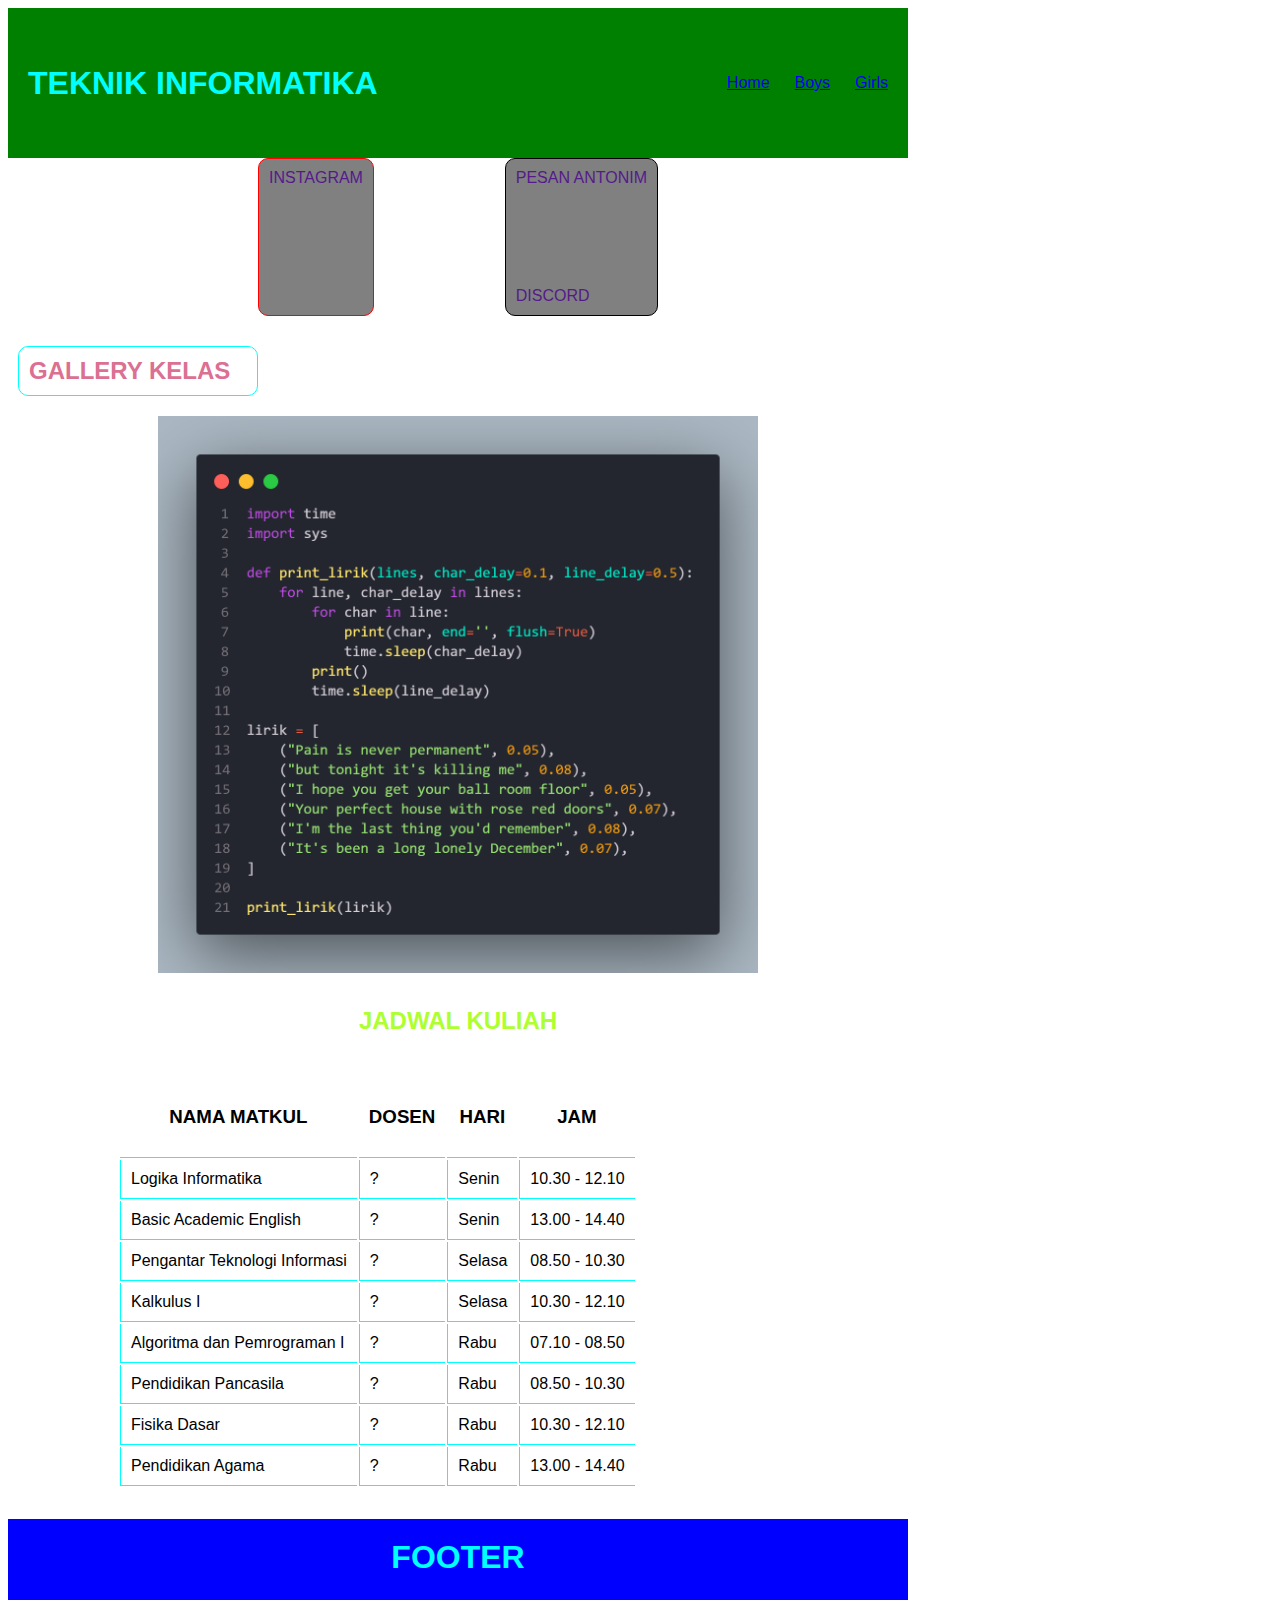
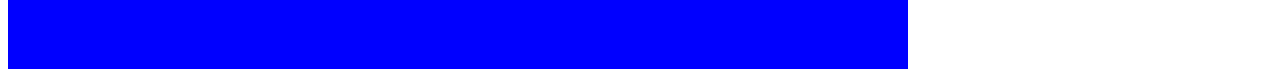
==== index.html @ 90184a14 "first commit" ====
<!DOCTYPE html>
<html lang="en">
<head>
    <meta charset="UTF-8">
    <meta name="viewport" content="width=device-width, initial-scale=1.0">
    <link rel="stylesheet" href="style.css">
    <title>24k Informatika</title>
</head>
<body>
    <header>
        <h1>TEKNIK INFORMATIKA</h1>
        <ul class="menu">
            <li><a href="#" class="active">Home</a></li>
            <li><a href="#">Boys</a></li>
            <li><a href="#">Girls</a></li>
        </ul>
    </header>
    <main>
        <section class="tautan">
            <div class="left">
                <div class="insta">
                    <a href="">INSTAGRAM</a>
                </div>
            </div>
            <div class="right">
                <div class="pesan">
                    <a href="">PESAN <span>ANTONIM</span></a>
                </div>
                <div class="discord">
                    <a href="">DISCORD</a>
                </div>
            </div>
        </section>

        <section class="foto">
            <h2>GALLERY KELAS</h2>
            <div class="gambar">
                <img class="pap" src="uploads/img/lirik.png" alt="image">
            </div>
        </section>

        <section class="jadwal">
            <h2>JADWAL KULIAH</h2>
            <table id="jadwal">
                <thead>
                    <tr>
                        <th><h3>NAMA MATKUL</h3></th>
                        <th><h3>DOSEN</h3></th>
                        <th><h3>HARI</h3></th>
                        <th><h3>JAM</h3></th>
                    </tr>
                </thead>
                <tbody>
                    <tr>
                        <td>Logika Informatika</td>
                        <td>?</td>
                        <td>Senin</td>
                        <td>10.30 - 12.10</td>
                    </tr>
                    <tr>
                        <td>Basic Academic English</td>
                        <td>?</td>
                        <td>Senin</td>
                        <td>13.00 - 14.40</td>
                    </tr>
                    <tr>
                        <td>Pengantar Teknologi Informasi</td>
                        <td>?</td>
                        <td>Selasa</td>
                        <td>08.50 - 10.30</td>
                    </tr>
                    <tr>
                        <td>Kalkulus I</td>
                        <td>?</td>
                        <td>Selasa</td>
                        <td>10.30 - 12.10</td>
                    </tr>
                    <tr>
                        <td>Algoritma dan Pemrograman I</td>
                        <td>?</td>
                        <td>Rabu</td>
                        <td>07.10 - 08.50</td>
                    </tr>
                    <tr>
                        <td>Pendidikan Pancasila</td>
                        <td>?</td>
                        <td>Rabu</td>
                        <td>08.50 - 10.30</td>
                    </tr>
                    <tr>
                        <td>Fisika Dasar</td>
                        <td>?</td>
                        <td>Rabu</td>
                        <td>10.30 - 12.10</td>
                    </tr>
                    <tr>
                        <td>Pendidikan Agama</td>
                        <td>?</td>
                        <td>Rabu</td>
                        <td>13.00 - 14.40</td>
                    </tr> 
                </tbody>
            </table>
        </section>
    </main>
    <footer>
        <h1>FOOTER</h1>
    </footer>
    <script src="script.js"></script>
</body>
</html>
---- style.css ----
* {
    font-family: Verdana, Geneva, Tahoma, sans-serif;
}

header {
    background-color: green;
    width: 100%;
    max-width: 900px;
    height: 150px;
    justify-content: space-between;
    display: flex;
    align-items: center;
}
h1 {
    text-align: center;
    color: aqua;
    padding: 20px;
}
.menu {
    gap: 25px;
    display: flex;
    list-style: none;
    padding: 20px;
}
main {
    background-color: white;
    width: auto;
    max-width: 900px;
    min-height: 90dvh;
}
.tautan {
    justify-content: space-between;
    display: flex;
}
.tautan a {
    text-decoration: none;
}
.left {
    background-color: grey;
    border: 1px solid red;
    border-radius: 10px;
    padding: 10px;
    margin-left: 250px;
}
.right {
    background-color: grey;
    border: 1px solid;
    border-radius: 10px;
    padding: 10px;
    margin-right: 250px;
}
.pesan {
    padding-bottom: 100px;
}
/* -------------- */
.foto {
    display: flex;
    margin: 10px;
    flex-direction: column;
}
.foto h2 {
    color: palevioletred;
    border: 1px solid aqua;
    width: 240px;
    border-radius: 10px;
    padding: 10px;
    box-sizing: border-box;
}
.gambar {
    text-align: center;
}
.pap {
    width: 600px;
    height: auto;
}
/* ---------- */
.jadwal h2 {
    text-align: center;
    color: greenyellow;
    padding: 10px 0px 10px;
}
#jadwal {
    margin-left: 100px;
    padding: 10px;
    max-width: 700px;
}
#jadwal th {
    border-bottom: 1px solid aqua;
    padding: 10px;
}
#jadwal td {
    border-bottom: 1px solid aqua;
    padding: 10px;
    border-left: 1px solid aqua;
}

footer {
    background-color: blue;
    width: auto;
    max-width: 900px;
    height: 150px;
}
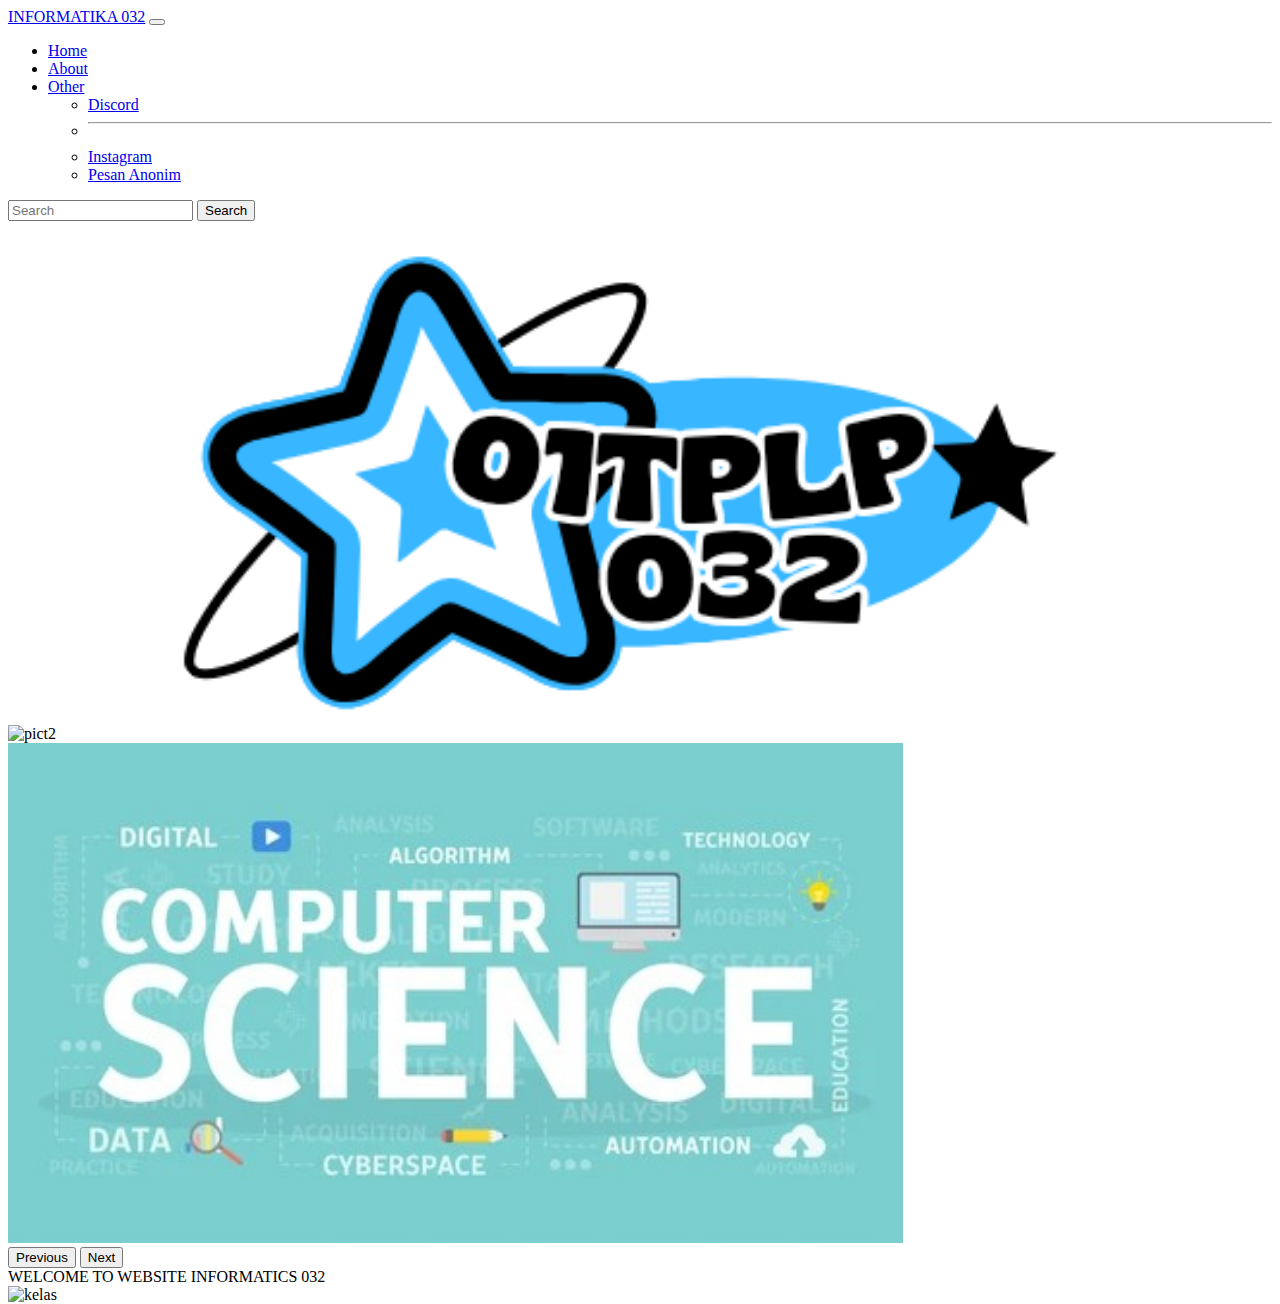
==== commit 6c2ad69a: "carousel" ====
--- a/index.html
+++ b/index.html
@@ -3,109 +3,85 @@
 <head>
     <meta charset="UTF-8">
     <meta name="viewport" content="width=device-width, initial-scale=1.0">
-    <link rel="stylesheet" href="style.css">
-    <title>24k Informatika</title>
+    <link href="https://cdn.jsdelivr.net/npm/bootstrap@5.0.2/dist/css/bootstrap.min.css" rel="stylesheet" integrity="sha384-EVSTQN3/azprG1Anm3QDgpJLIm9Nao0Yz1ztcQTwFspd3yD65VohhpuuCOmLASjC" crossorigin="anonymous">
+    <title>INFORMATICS</title>
 </head>
 <body>
-    <header>
-        <h1>TEKNIK INFORMATIKA</h1>
-        <ul class="menu">
-            <li><a href="#" class="active">Home</a></li>
-            <li><a href="#">Boys</a></li>
-            <li><a href="#">Girls</a></li>
-        </ul>
-    </header>
-    <main>
-        <section class="tautan">
-            <div class="left">
-                <div class="insta">
-                    <a href="">INSTAGRAM</a>
-                </div>
+    <!-- NAVBAR START -->
+    <nav class="navbar navbar-expand-lg navbar-dark bg-dark text-light">
+        <div class="container-fluid">
+          <a class="navbar-brand" href="/">INFORMATIKA 032</a>
+          <button class="navbar-toggler" type="button" data-bs-toggle="collapse" data-bs-target="#navbarSupportedContent" aria-controls="navbarSupportedContent" aria-expanded="false" aria-label="Toggle navigation">
+            <span class="navbar-toggler-icon"></span>
+          </button>
+          <div class="collapse navbar-collapse" id="navbarSupportedContent">
+            <ul class="navbar-nav me-auto mb-2 mb-lg-0">
+              <li class="nav-item">
+                <a class="nav-link active" aria-current="page" href="/">Home</a>
+              </li>
+              <li class="nav-item">
+                <a class="nav-link" href="/about">About</a>
+              </li>
+              <li class="nav-item dropdown">
+                <a class="nav-link dropdown-toggle" href="#" id="navbarDropdown" role="button" data-bs-toggle="dropdown" aria-expanded="false">
+                  Other
+                </a>
+                <ul class="dropdown-menu" aria-labelledby="navbarDropdown">
+                    <li><a class="dropdown-item" href="#">Discord</a></li>
+                    <li><hr class="dropdown-divider"></li>
+                  <li><a class="dropdown-item" href="#">Instagram</a></li>
+                  <li><a class="dropdown-item" href="#">Pesan Anonim</a></li>
+                </ul>
+              </li>
+            </ul>
+            <form class="d-flex">
+              <input class="form-control me-2" type="search" placeholder="Search" aria-label="Search">
+              <button class="btn btn-outline-light" type="submit">Search</button>
+            </form>
+          </div>
+        </div>
+    </nav>
+    <!-- NAVBAR END -->
+    <!-- First Layout Start -->
+    <div class="container-fluid bg-dark text-light" style="height: 100vh;">
+      <!-- Carousel image -->
+
+      <div id="carouselExampleFade" class="carousel slide carousel-fade" data-bs-ride="carousel">
+        <div class="carousel-inner">
+          <div class="carousel-item active">
+            <img src="assets/logo.png" class="d-block w-100" alt="pict1"
+            style="height: 500px;">
+          </div>
+          <div class="carousel-item">
+            <img src="https://assets-global.website-files.com/5e9aa66fd3886aa2b4ec01ca/6507a9857dd32ba394160042_19.%20What%20is%20Software%20Engineering.png" class="d-block w-100" alt="pict2"
+            style="height: 500px;">
+          </div>
+          <div class="carousel-item">
+            <img src="assets/q57s7aci.png" class="d-block w-100" alt="pict3"
+            style="height: 500px;">
+          </div>
+        </div>
+        <button class="carousel-control-prev" type="button" data-bs-target="#carouselExampleFade" data-bs-slide="prev">
+          <span class="carousel-control-prev-icon" aria-hidden="true"></span>
+          <span class="visually-hidden">Previous</span>
+        </button>
+        <button class="carousel-control-next" type="button" data-bs-target="#carouselExampleFade" data-bs-slide="next">
+          <span class="carousel-control-next-icon" aria-hidden="true"></span>
+          <span class="visually-hidden">Next</span>
+        </button>
+      </div>
+
+      <!-- Carousel image END -->
+        <div class="row text-center align-items-center">
+            <div class="col-7">
+                WELCOME TO WEBSITE INFORMATICS 032
             </div>
-            <div class="right">
-                <div class="pesan">
-                    <a href="">PESAN <span>ANTONIM</span></a>
-                </div>
-                <div class="discord">
-                    <a href="">DISCORD</a>
-                </div>
+            <div class="col-5">
+                <img src="assets/soal2.PNG" alt="kelas" style="width: 100%;">
             </div>
-        </section>
-
-        <section class="foto">
-            <h2>GALLERY KELAS</h2>
-            <div class="gambar">
-                <img class="pap" src="uploads/img/lirik.png" alt="image">
-            </div>
-        </section>
-
-        <section class="jadwal">
-            <h2>JADWAL KULIAH</h2>
-            <table id="jadwal">
-                <thead>
-                    <tr>
-                        <th><h3>NAMA MATKUL</h3></th>
-                        <th><h3>DOSEN</h3></th>
-                        <th><h3>HARI</h3></th>
-                        <th><h3>JAM</h3></th>
-                    </tr>
-                </thead>
-                <tbody>
-                    <tr>
-                        <td>Logika Informatika</td>
-                        <td>?</td>
-                        <td>Senin</td>
-                        <td>10.30 - 12.10</td>
-                    </tr>
-                    <tr>
-                        <td>Basic Academic English</td>
-                        <td>?</td>
-                        <td>Senin</td>
-                        <td>13.00 - 14.40</td>
-                    </tr>
-                    <tr>
-                        <td>Pengantar Teknologi Informasi</td>
-                        <td>?</td>
-                        <td>Selasa</td>
-                        <td>08.50 - 10.30</td>
-                    </tr>
-                    <tr>
-                        <td>Kalkulus I</td>
-                        <td>?</td>
-                        <td>Selasa</td>
-                        <td>10.30 - 12.10</td>
-                    </tr>
-                    <tr>
-                        <td>Algoritma dan Pemrograman I</td>
-                        <td>?</td>
-                        <td>Rabu</td>
-                        <td>07.10 - 08.50</td>
-                    </tr>
-                    <tr>
-                        <td>Pendidikan Pancasila</td>
-                        <td>?</td>
-                        <td>Rabu</td>
-                        <td>08.50 - 10.30</td>
-                    </tr>
-                    <tr>
-                        <td>Fisika Dasar</td>
-                        <td>?</td>
-                        <td>Rabu</td>
-                        <td>10.30 - 12.10</td>
-                    </tr>
-                    <tr>
-                        <td>Pendidikan Agama</td>
-                        <td>?</td>
-                        <td>Rabu</td>
-                        <td>13.00 - 14.40</td>
-                    </tr> 
-                </tbody>
-            </table>
-        </section>
-    </main>
-    <footer>
-        <h1>FOOTER</h1>
-    </footer>
-    <script src="script.js"></script>
+        </div>
+    </div>
+    <!-- First Layout End -->
+    <script src="https://cdn.jsdelivr.net/npm/bootstrap@5.0.2/dist/js/bootstrap.bundle.min.js" integrity="sha384-MrcW6ZMFYlzcLA8Nl+NtUVF0sA7MsXsP1UyJoMp4YLEuNSfAP+JcXn/tWtIaxVXM" crossorigin="anonymous"></script>
 </body>
 </html>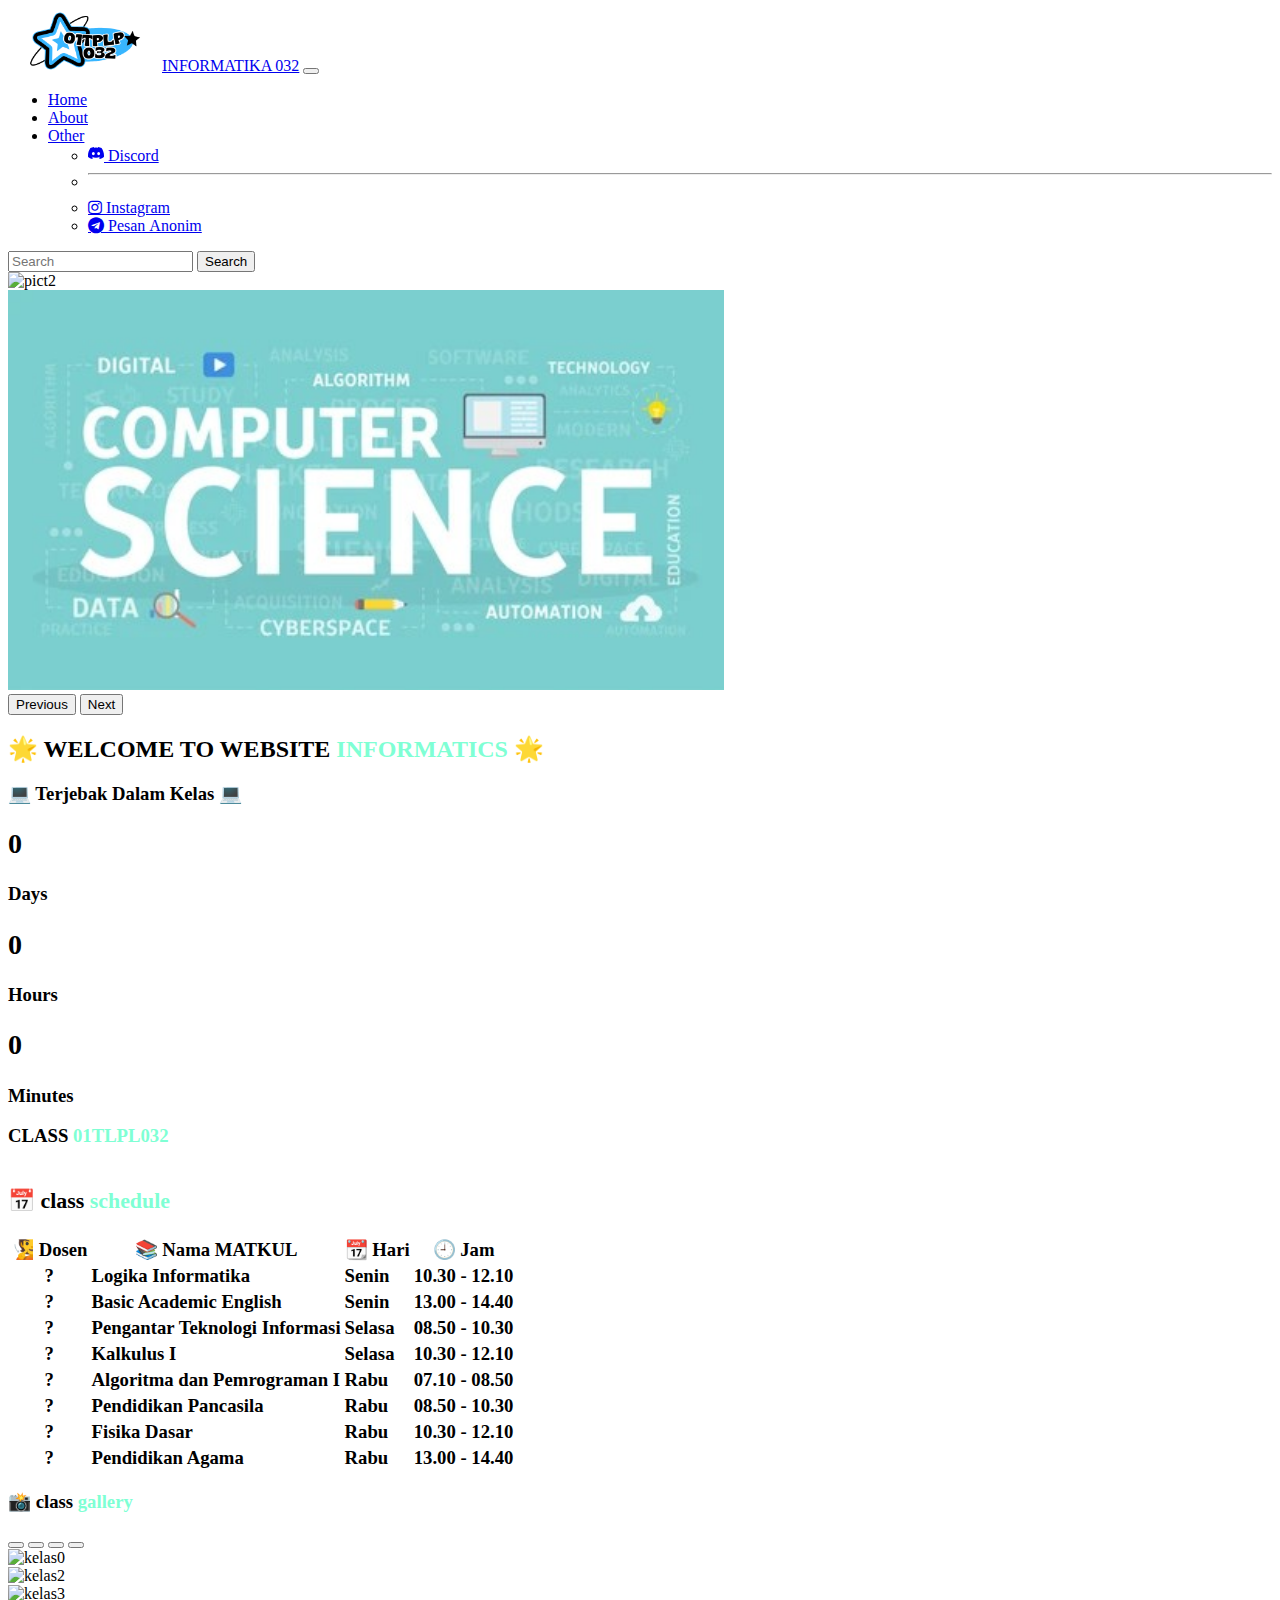
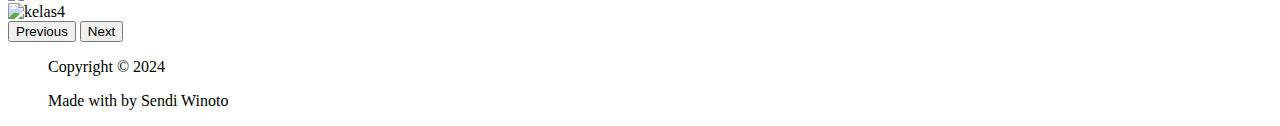
==== commit fdb7a594: "last" ====
--- a/index.html
+++ b/index.html
@@ -1,87 +1,222 @@
 <!DOCTYPE html>
 <html lang="en">
 <head>
-    <meta charset="UTF-8">
-    <meta name="viewport" content="width=device-width, initial-scale=1.0">
-    <link href="https://cdn.jsdelivr.net/npm/bootstrap@5.0.2/dist/css/bootstrap.min.css" rel="stylesheet" integrity="sha384-EVSTQN3/azprG1Anm3QDgpJLIm9Nao0Yz1ztcQTwFspd3yD65VohhpuuCOmLASjC" crossorigin="anonymous">
-    <title>INFORMATICS</title>
+		<meta charset="UTF-8">
+		<meta name="viewport" content="width=device-width, initial-scale=1.0">
+		<link rel="stylesheet" href="https://cdnjs.cloudflare.com/ajax/libs/font-awesome/4.7.0/css/font-awesome.min.css">
+		<link href="https://cdn.jsdelivr.net/npm/bootstrap@5.0.2/dist/css/bootstrap.min.css" rel="stylesheet" integrity="sha384-EVSTQN3/azprG1Anm3QDgpJLIm9Nao0Yz1ztcQTwFspd3yD65VohhpuuCOmLASjC" crossorigin="anonymous">
+		<title>INFORMATICS</title>
 </head>
-<body>
-    <!-- NAVBAR START -->
-    <nav class="navbar navbar-expand-lg navbar-dark bg-dark text-light">
-        <div class="container-fluid">
-          <a class="navbar-brand" href="/">INFORMATIKA 032</a>
-          <button class="navbar-toggler" type="button" data-bs-toggle="collapse" data-bs-target="#navbarSupportedContent" aria-controls="navbarSupportedContent" aria-expanded="false" aria-label="Toggle navigation">
-            <span class="navbar-toggler-icon"></span>
-          </button>
-          <div class="collapse navbar-collapse" id="navbarSupportedContent">
-            <ul class="navbar-nav me-auto mb-2 mb-lg-0">
-              <li class="nav-item">
-                <a class="nav-link active" aria-current="page" href="/">Home</a>
-              </li>
-              <li class="nav-item">
-                <a class="nav-link" href="/about">About</a>
-              </li>
-              <li class="nav-item dropdown">
-                <a class="nav-link dropdown-toggle" href="#" id="navbarDropdown" role="button" data-bs-toggle="dropdown" aria-expanded="false">
-                  Other
-                </a>
-                <ul class="dropdown-menu" aria-labelledby="navbarDropdown">
-                    <li><a class="dropdown-item" href="#">Discord</a></li>
-                    <li><hr class="dropdown-divider"></li>
-                  <li><a class="dropdown-item" href="#">Instagram</a></li>
-                  <li><a class="dropdown-item" href="#">Pesan Anonim</a></li>
-                </ul>
-              </li>
-            </ul>
-            <form class="d-flex">
-              <input class="form-control me-2" type="search" placeholder="Search" aria-label="Search">
-              <button class="btn btn-outline-light" type="submit">Search</button>
-            </form>
-          </div>
-        </div>
-    </nav>
-    <!-- NAVBAR END -->
-    <!-- First Layout Start -->
-    <div class="container-fluid bg-dark text-light" style="height: 100vh;">
-      <!-- Carousel image -->
-
-      <div id="carouselExampleFade" class="carousel slide carousel-fade" data-bs-ride="carousel">
-        <div class="carousel-inner">
-          <div class="carousel-item active">
-            <img src="assets/logo.png" class="d-block w-100" alt="pict1"
-            style="height: 500px;">
-          </div>
-          <div class="carousel-item">
-            <img src="https://assets-global.website-files.com/5e9aa66fd3886aa2b4ec01ca/6507a9857dd32ba394160042_19.%20What%20is%20Software%20Engineering.png" class="d-block w-100" alt="pict2"
-            style="height: 500px;">
-          </div>
-          <div class="carousel-item">
-            <img src="assets/q57s7aci.png" class="d-block w-100" alt="pict3"
-            style="height: 500px;">
-          </div>
-        </div>
-        <button class="carousel-control-prev" type="button" data-bs-target="#carouselExampleFade" data-bs-slide="prev">
-          <span class="carousel-control-prev-icon" aria-hidden="true"></span>
-          <span class="visually-hidden">Previous</span>
-        </button>
-        <button class="carousel-control-next" type="button" data-bs-target="#carouselExampleFade" data-bs-slide="next">
-          <span class="carousel-control-next-icon" aria-hidden="true"></span>
-          <span class="visually-hidden">Next</span>
-        </button>
-      </div>
-
-      <!-- Carousel image END -->
-        <div class="row text-center align-items-center">
-            <div class="col-7">
-                WELCOME TO WEBSITE INFORMATICS 032
-            </div>
-            <div class="col-5">
-                <img src="assets/soal2.PNG" alt="kelas" style="width: 100%;">
-            </div>
-        </div>
-    </div>
-    <!-- First Layout End -->
-    <script src="https://cdn.jsdelivr.net/npm/bootstrap@5.0.2/dist/js/bootstrap.bundle.min.js" integrity="sha384-MrcW6ZMFYlzcLA8Nl+NtUVF0sA7MsXsP1UyJoMp4YLEuNSfAP+JcXn/tWtIaxVXM" crossorigin="anonymous"></script>
+<body class="bg-dark">
+		<!-- NAVBAR START -->
+		<nav class="navbar navbar-expand-lg navbar-dark bg-dark text-light">
+				<div class="container-fluid">
+					<img src="assets/logo.png" alt="asda" width="150px" class="me-2">
+					<a class="navbar-brand" href="/"> INFORMATIKA 032</a>
+					<button class="navbar-toggler" type="button" data-bs-toggle="collapse" data-bs-target="#navbarSupportedContent" aria-controls="navbarSupportedContent" aria-expanded="false" aria-label="Toggle navigation">
+						<span class="navbar-toggler-icon"></span>
+					</button>
+					<div class="collapse navbar-collapse" id="navbarSupportedContent">
+						<ul class="navbar-nav me-auto mb-2 mb-lg-0">
+							<li class="nav-item">
+								<a class="nav-link active" aria-current="page" href="/informatics032/">Home</a>
+							</li>
+							<li class="nav-item">
+								<a class="nav-link" href="/informatics032/about.html">About</a>
+							</li>
+							<li class="nav-item dropdown">
+								<a class="nav-link dropdown-toggle" href="#" id="navbarDropdown" role="button" data-bs-toggle="dropdown" aria-expanded="false">
+									Other
+								</a>
+								<ul class="dropdown-menu" aria-labelledby="navbarDropdown">
+										<li><a class="dropdown-item " href="https://discord.gg/uuEtuMpu"><svg xmlns="http://www.w3.org/2000/svg" width="16" height="16" fill="currentColor" class="bi bi-discord" viewBox="0 0 16 16">
+											<path d="M13.545 2.907a13.2 13.2 0 0 0-3.257-1.011.05.05 0 0 0-.052.025c-.141.25-.297.577-.406.833a12.2 12.2 0 0 0-3.658 0 8 8 0 0 0-.412-.833.05.05 0 0 0-.052-.025c-1.125.194-2.22.534-3.257 1.011a.04.04 0 0 0-.021.018C.356 6.024-.213 9.047.066 12.032q.003.022.021.037a13.3 13.3 0 0 0 3.995 2.02.05.05 0 0 0 .056-.019q.463-.63.818-1.329a.05.05 0 0 0-.01-.059l-.018-.011a9 9 0 0 1-1.248-.595.05.05 0 0 1-.02-.066l.015-.019q.127-.095.248-.195a.05.05 0 0 1 .051-.007c2.619 1.196 5.454 1.196 8.041 0a.05.05 0 0 1 .053.007q.121.1.248.195a.05.05 0 0 1-.004.085 8 8 0 0 1-1.249.594.05.05 0 0 0-.03.03.05.05 0 0 0 .003.041c.24.465.515.909.817 1.329a.05.05 0 0 0 .056.019 13.2 13.2 0 0 0 4.001-2.02.05.05 0 0 0 .021-.037c.334-3.451-.559-6.449-2.366-9.106a.03.03 0 0 0-.02-.019m-8.198 7.307c-.789 0-1.438-.724-1.438-1.612s.637-1.613 1.438-1.613c.807 0 1.45.73 1.438 1.613 0 .888-.637 1.612-1.438 1.612m5.316 0c-.788 0-1.438-.724-1.438-1.612s.637-1.613 1.438-1.613c.807 0 1.451.73 1.438 1.613 0 .888-.631 1.612-1.438 1.612"/>
+											</svg>  Discord</a></li>
+										<li><hr class="dropdown-divider"></li>
+									<li><a class="dropdown-item fa fa-instagram" href="https://www.instagram.com/informatics032?igsh=b240N2ZzbWtsMWVs"> Instagram</a></li>
+									<li><a class="dropdown-item fa fa-telegram" href="https://ngl.link/kelas.01tplp0321?fbclid=PAY2xjawGsFw9leHRuA2FlbQIxMQABpiw0AfYtSI9uB6EZMeJYzw9KoI2FYjVwFuw3_3wcOKWe-HNUaOomMtzWAg_aem_nF6i_jDV7vZRcyyAfUvXHA"> Pesan Anonim</a></li>
+								</ul>
+							</li>
+						</ul>
+						<form class="d-flex">
+							<input class="form-control me-2" type="search" placeholder="Search" aria-label="Search">
+							<button class="btn btn-outline-light" type="submit">Search</button>
+						</form>
+					</div>
+				</div>
+		</nav>
+		<!-- NAVBAR END -->
+		<!-- First Layout Start -->
+		<div class="container-fluid text-light">
+			
+			<!-- Carousel image -->
+
+			<div id="carouselExampleFade" class="carousel slide carousel-fade" data-bs-ride="carousel">
+				<div class="carousel-inner">
+					<div class="carousel-item active">
+						<img src="https://assets-global.website-files.com/5e9aa66fd3886aa2b4ec01ca/6507a9857dd32ba394160042_19.%20What%20is%20Software%20Engineering.png" class="d-block w-100" alt="pict2"
+						style="height: 400px;">
+					</div>
+					<div class="carousel-item">
+						<img src="assets/q57s7aci.png" class="d-block w-100" alt="pict3"
+						style="height: 400px;">
+					</div>
+				</div>
+				<button class="carousel-control-prev" type="button" data-bs-target="#carouselExampleFade" data-bs-slide="prev">
+					<span class="carousel-control-prev-icon" aria-hidden="true"></span>
+					<span class="visually-hidden">Previous</span>
+				</button>
+				<button class="carousel-control-next" type="button" data-bs-target="#carouselExampleFade" data-bs-slide="next">
+					<span class="carousel-control-next-icon" aria-hidden="true"></span>
+					<span class="visually-hidden">Next</span>
+				</button>
+			</div>
+			<!-- Carousel image END -->
+			 
+			<div>
+				<div class="col-12">
+					<h2 class="text-center">&#127775 WELCOME TO WEBSITE <span style="color: aquamarine">INFORMATICS</span> &#127775</h2>
+					
+					<!-- Coutdown Start -->
+					
+					<div class="text-center mt-4 bg-dark shadow mx-3">
+						<h3 class="text-danger">&#128187; Terjebak Dalam Kelas &#128187;<h3/>
+						<div class="d-flex p-3 align-items-center rounded justify-content-center">
+							<div class="text-center mx-3">
+								<h2 id="days" class="text-primary">0</h2>
+								<p class="mb-0">Days</p>
+							</div>
+							<div class="text-center mx-3">
+								<h2 id="hours" class="text-primary">0</h2>
+								<p class="mb-0">Hours</p>
+							</div>
+							<div class="text-center mx-3">
+								<h2 id="minutes" class="text-primary">0</h2>
+								<p class="mb-0">Minutes</p>
+							</div>
+						</div>
+					</div>
+
+					<!-- Coutdown END -->
+					<h3 class="mt-4 text-center">CLASS <span style="color:aquamarine">01TLPL032</span><h3/>
+					<!-- JADWAL START -->
+					<div class="row table-responsive" style="overflow-x: auto; white-space: nowrap;">
+						<table class="table table-dark table-sm">
+							<h3 class="mt-4 mb-2">&#128197; class <span style="color: aquamarine">schedule</span></h3>
+								<thead class="text-center mt-2">
+									<tr>
+										<th class="table-warning" scope="col">&#129487; Dosen</th>
+										<th class="table-warning" scope="col">&#128218; Nama MATKUL</th>
+										<th class="table-warning" scope="col">&#128198; Hari</th>
+										<th class="table-warning" scope="col">&#128344; Jam</th>
+									</tr>
+								</thead>
+								<tbody class="text-center mt-2">
+									<tr>
+										<th class="table-" scope="row">?</th>
+										<td class="table-">Logika Informatika</td>
+										<td class="table-">Senin</td>
+										<td class="table-">10.30 - 12.10</td>
+									</tr>
+									<tr>
+										<th class="table-" scope="row">?</th>
+										<td class="table-">Basic Academic English</td>
+										<td class="table-">Senin</td>
+										<td class="table-">13.00 - 14.40</td>
+									</tr>
+									<tr>
+										<th class="table-" scope="row">?</th>
+										<td class="table-">Pengantar Teknologi Informasi</td>
+										<td class="table-">Selasa</td>
+										<td class="table-">08.50 - 10.30</td>
+									</tr>
+									<tr>
+										<th class="table-" scope="row">?</th>
+										<td class="table-">Kalkulus I</td>
+										<td class="table-">Selasa</td>
+										<td class="table-">10.30 - 12.10</td>
+									</tr>
+									<tr>
+										<th class="table-" scope="row">?</th>
+										<td class="table-">Algoritma dan Pemrograman I</td>
+										<td class="table-">Rabu</td>
+										<td class="table-">07.10 - 08.50</td>
+									</tr>
+									<tr>
+										<th class="table-" scope="row">?</th>
+										<td class="table-">Pendidikan Pancasila</td>
+										<td class="table-">Rabu</td>
+										<td class="table-">08.50 - 10.30</td>
+									</tr>
+									<tr>
+										<th class="table-" scope="row">?</th>
+										<td class="table-">Fisika Dasar</td>
+										<td class="table-">Rabu</td>
+										<td class="table-">10.30 - 12.10</td>
+									</tr>
+									<tr>
+										<th class="table-" scope="row">?</th>
+										<td class="table-">Pendidikan Agama</td>
+										<td class="table-">Rabu</td>
+										<td class="table-">13.00 - 14.40</td>
+									</tr>
+								</tbody>
+							</table>
+					</div>
+				</div>
+					<!-- JADWAL END -->
+					<!-- GALLERY START -->
+				<div>
+					<h3 class="mt-4 mb-4">&#128248; class <span style="color: aquamarine">gallery</span></h3>
+				<div/>
+				<div class="row text-center">
+					<div id="carouselExampleIndicators" class="carousel slide" data-bs-ride="carousel">
+						<div class="carousel-indicators">
+							<button type="button" data-bs-target="#carouselExampleIndicators" data-bs-slide-to="0" class="active" aria-current="true" aria-label="Slide 1"></button>
+							<button type="button" data-bs-target="#carouselExampleIndicators" data-bs-slide-to="1" aria-label="Slide 2"></button>
+							<button type="button" data-bs-target="#carouselExampleIndicators" data-bs-slide-to="2" aria-label="Slide 3"></button>
+							<button type="button" data-bs-target="#carouselExampleIndicators" data-bs-slide-to="3" aria-label="Slide 4"></button>
+						</div>
+						<div class="carousel-inner mt-2">
+							<div class="carousel-item active">
+								<img src="assets/kelas0.jpg" class="w-100" alt="kelas0">
+							</div>
+							<div class="carousel-item">
+								<img src="assets/kelas2.jpg" class="w-100" alt="kelas2">
+							</div>
+							<div class="carousel-item">
+								<img src="assets/kelas3.jpg" class="w-100" alt="kelas3">
+							</div>
+							<div class="carousel-item">
+								<img src="assets/kelas4.jpg" class="w-100" alt="kelas4">
+							</div>
+						</div>
+						<button class="carousel-control-prev" type="button" data-bs-target="#carouselExampleIndicators" data-bs-slide="prev">
+							<span class="carousel-control-prev-icon" aria-hidden="true"></span>
+							<span class="visually-hidden">Previous</span>
+						</button>
+						<button class="carousel-control-next" type="button" data-bs-target="#carouselExampleIndicators" data-bs-slide="next">
+							<span class="carousel-control-next-icon" aria-hidden="true"></span>
+							<span class="visually-hidden">Next</span>
+						</button>
+					</div>
+				</div>
+				<!-- GALLERY END -->
+
+				<div class="card bg-dark mt-5">
+					<div class="card-body">
+						<blockquote class="blockquote mb-0">
+						<p>Copyright © 2024</p>
+						<footer class="blockquote-footer">Made with by Sendi Winoto</footer>
+						</blockquote>
+					</div>
+				</div>
+
+			</div>
+		</div>
+		
+		<!-- First Layout End -->
+		<script src="https://cdn.jsdelivr.net/npm/bootstrap@5.0.2/dist/js/bootstrap.bundle.min.js" integrity="sha384-MrcW6ZMFYlzcLA8Nl+NtUVF0sA7MsXsP1UyJoMp4YLEuNSfAP+JcXn/tWtIaxVXM" crossorigin="anonymous"></script>
+		<script src="time.js"></script>
 </body>
 </html>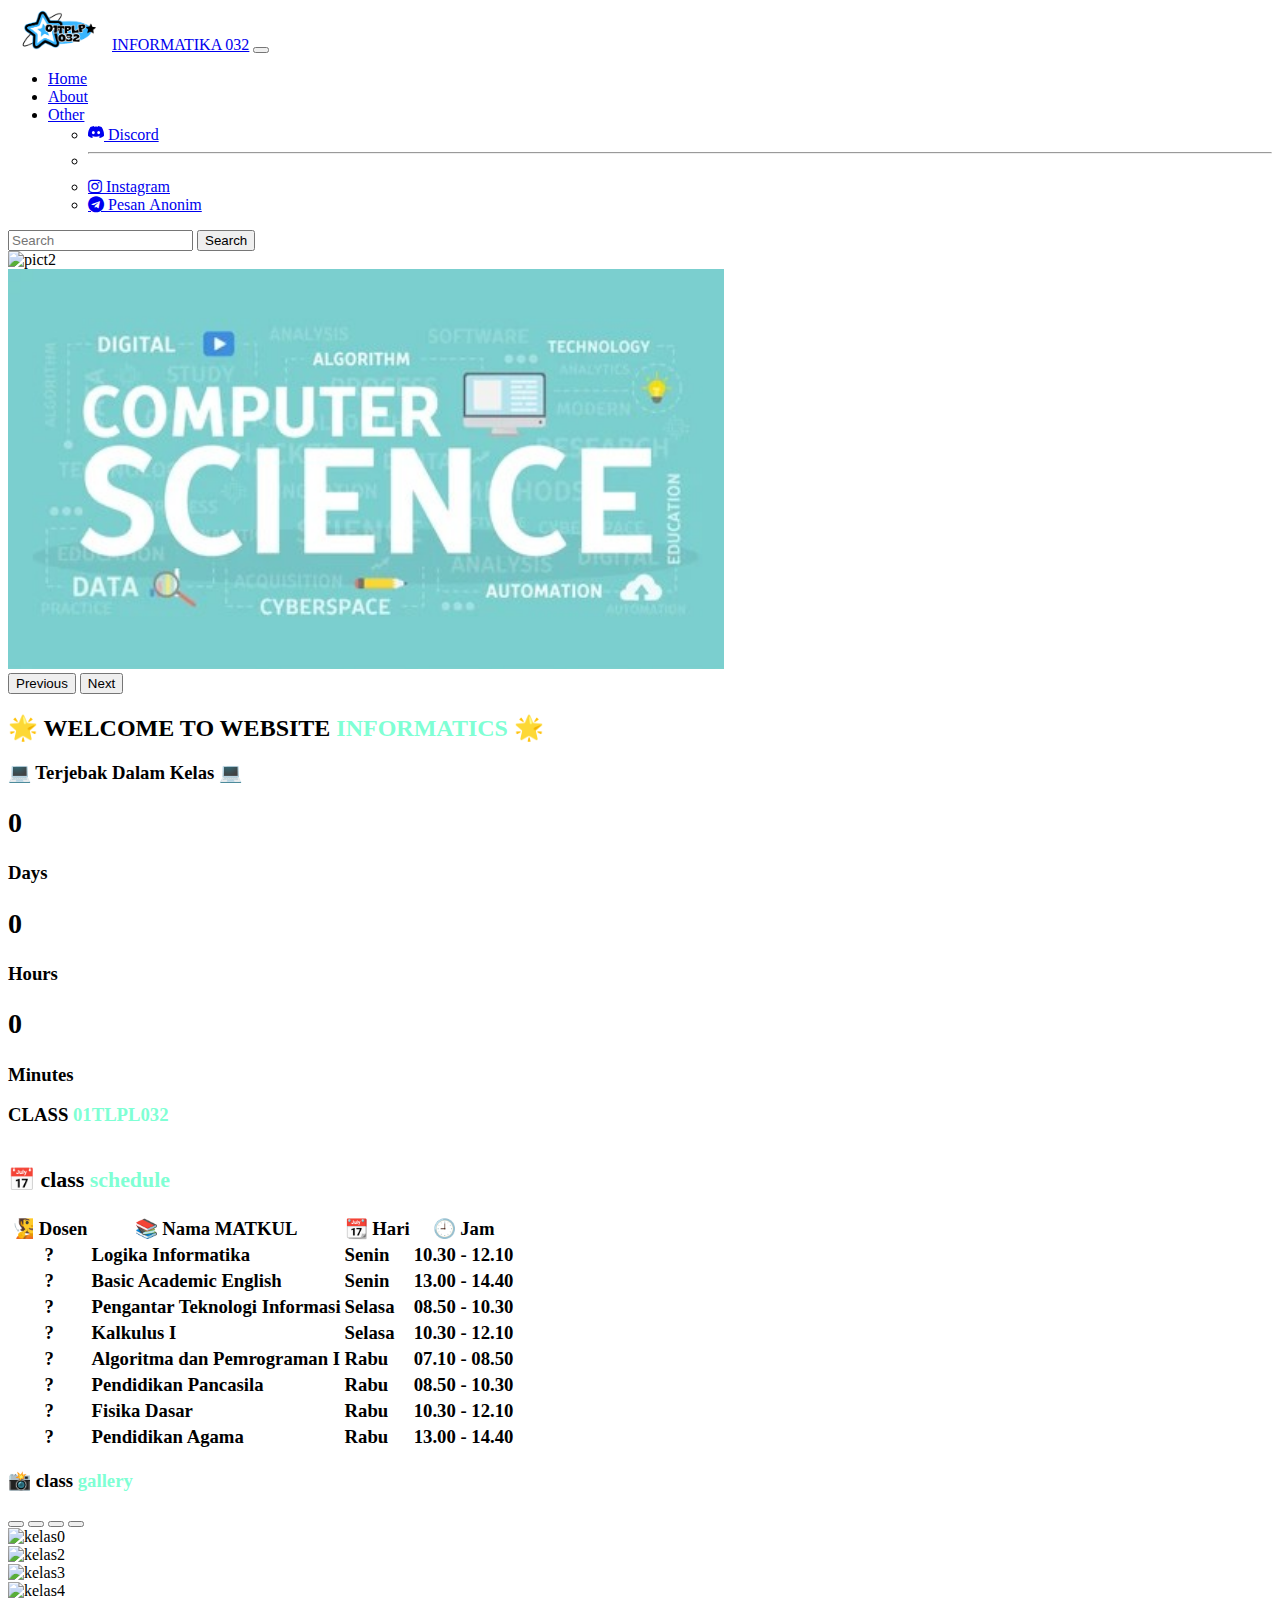
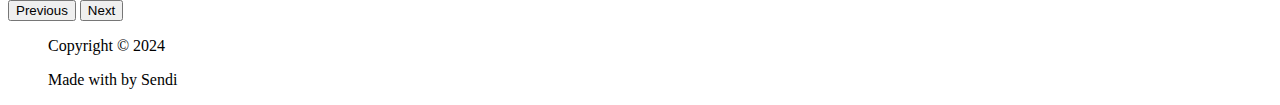
==== commit cc8680dc: "revisi dikit" ====
--- a/index.html
+++ b/index.html
@@ -11,7 +11,7 @@
 		<!-- NAVBAR START -->
 		<nav class="navbar navbar-expand-lg navbar-dark bg-dark text-light">
 				<div class="container-fluid">
-					<img src="assets/logo.png" alt="asda" width="150px" class="me-2">
+					<img src="assets/logo.png" alt="asda" width="100px" class="me-2">
 					<a class="navbar-brand" href="/"> INFORMATIKA 032</a>
 					<button class="navbar-toggler" type="button" data-bs-toggle="collapse" data-bs-target="#navbarSupportedContent" aria-controls="navbarSupportedContent" aria-expanded="false" aria-label="Toggle navigation">
 						<span class="navbar-toggler-icon"></span>
@@ -75,7 +75,7 @@
 			 
 			<div>
 				<div class="col-12">
-					<h2 class="text-center">&#127775 WELCOME TO WEBSITE <span style="color: aquamarine">INFORMATICS</span> &#127775</h2>
+					<h2 class="text-center m-4">&#127775 WELCOME TO WEBSITE <span style="color: aquamarine">INFORMATICS</span> &#127775</h2>
 					
 					<!-- Coutdown Start -->
 					
@@ -207,7 +207,7 @@
 					<div class="card-body">
 						<blockquote class="blockquote mb-0">
 						<p>Copyright © 2024</p>
-						<footer class="blockquote-footer">Made with by Sendi Winoto</footer>
+						<footer class="blockquote-footer">Made with by Sendi</footer>
 						</blockquote>
 					</div>
 				</div>
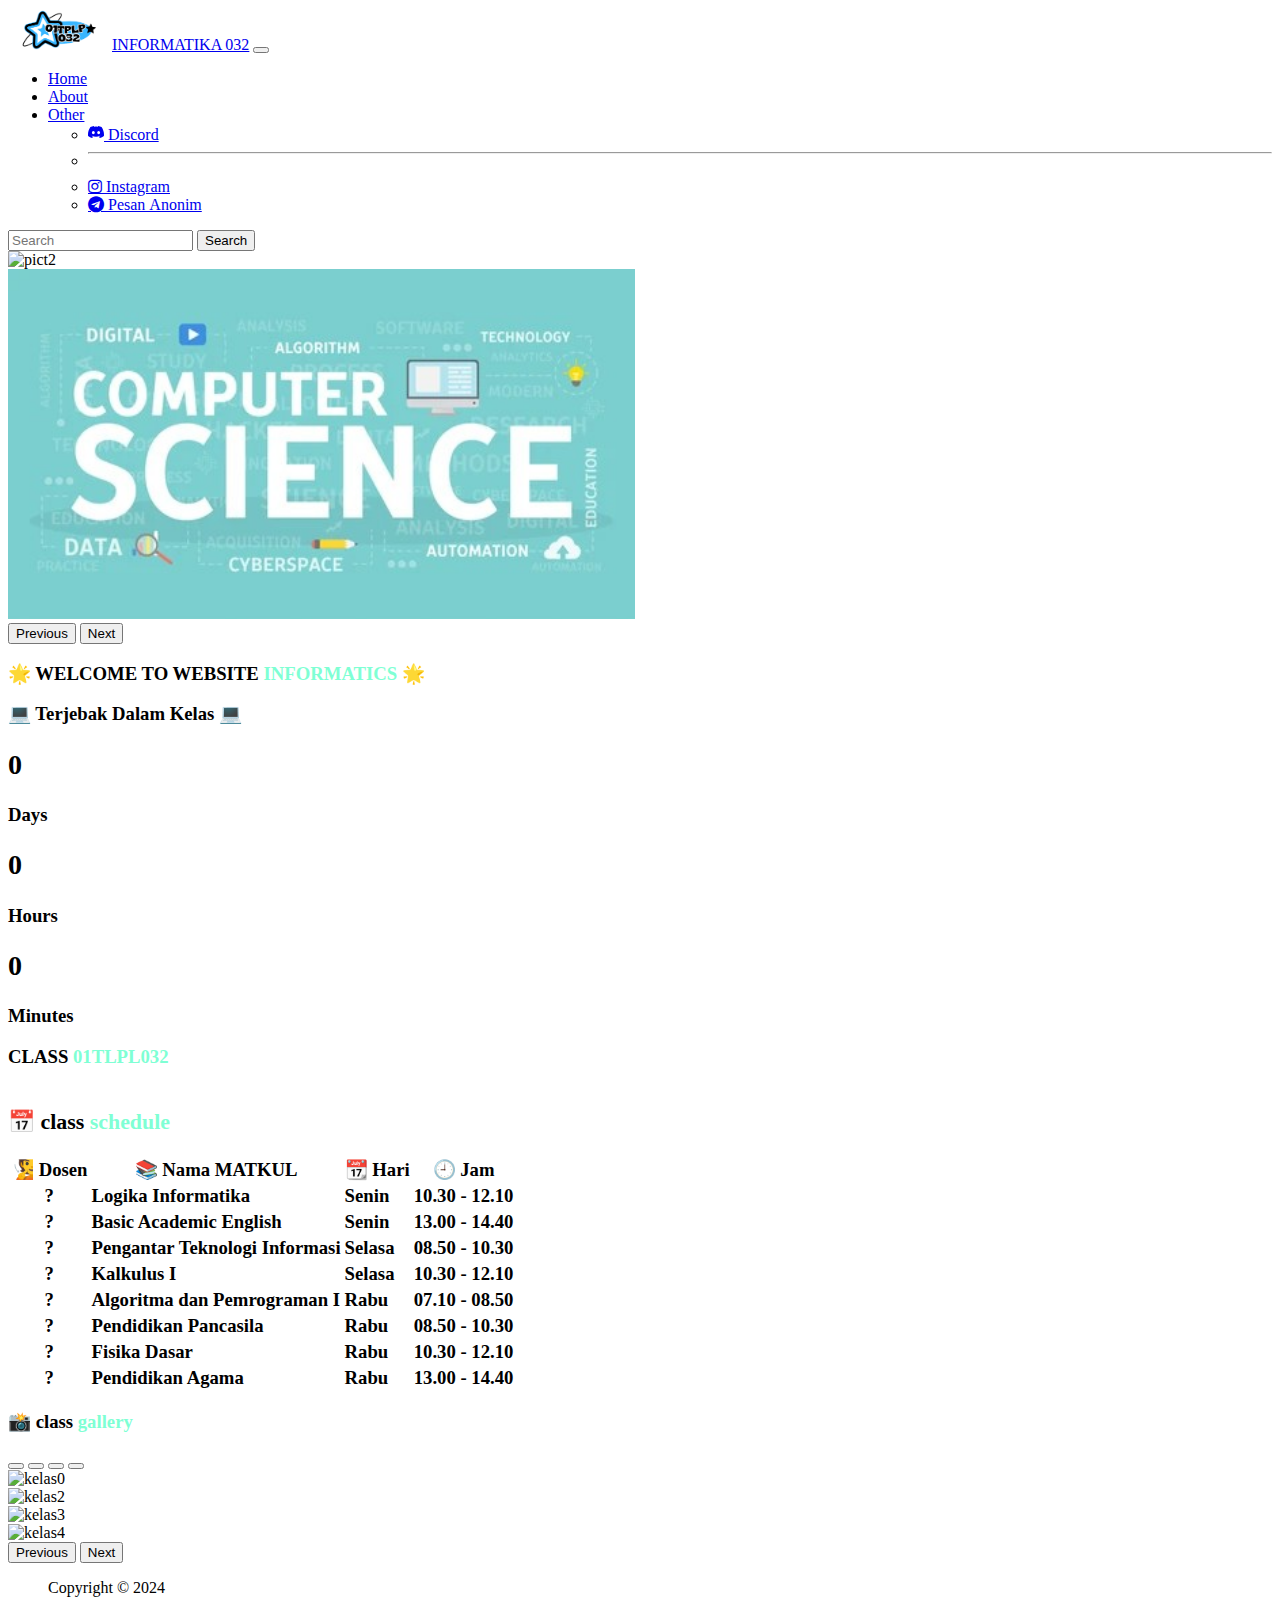
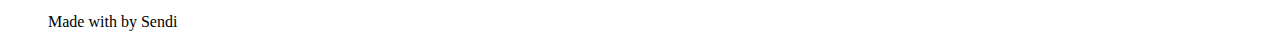
==== commit 8c0decdc: "update display" ====
--- a/index.html
+++ b/index.html
@@ -12,7 +12,7 @@
 		<nav class="navbar navbar-expand-lg navbar-dark bg-dark text-light">
 				<div class="container-fluid">
 					<img src="assets/logo.png" alt="asda" width="100px" class="me-2">
-					<a class="navbar-brand" href="/"> INFORMATIKA 032</a>
+					<a class="navbar-brand" href="#"> INFORMATIKA 032</a>
 					<button class="navbar-toggler" type="button" data-bs-toggle="collapse" data-bs-target="#navbarSupportedContent" aria-controls="navbarSupportedContent" aria-expanded="false" aria-label="Toggle navigation">
 						<span class="navbar-toggler-icon"></span>
 					</button>
@@ -55,11 +55,11 @@
 				<div class="carousel-inner">
 					<div class="carousel-item active">
 						<img src="https://assets-global.website-files.com/5e9aa66fd3886aa2b4ec01ca/6507a9857dd32ba394160042_19.%20What%20is%20Software%20Engineering.png" class="d-block w-100" alt="pict2"
-						style="height: 400px;">
+						style="height: 350px;">
 					</div>
 					<div class="carousel-item">
 						<img src="assets/q57s7aci.png" class="d-block w-100" alt="pict3"
-						style="height: 400px;">
+						style="height: 350px;">
 					</div>
 				</div>
 				<button class="carousel-control-prev" type="button" data-bs-target="#carouselExampleFade" data-bs-slide="prev">
@@ -75,7 +75,7 @@
 			 
 			<div>
 				<div class="col-12">
-					<h2 class="text-center m-4">&#127775 WELCOME TO WEBSITE <span style="color: aquamarine">INFORMATICS</span> &#127775</h2>
+					<h3 class="text-center mt-4">&#127775 WELCOME TO WEBSITE <span style="color: aquamarine">INFORMATICS</span> &#127775</h3>
 					
 					<!-- Coutdown Start -->
 					
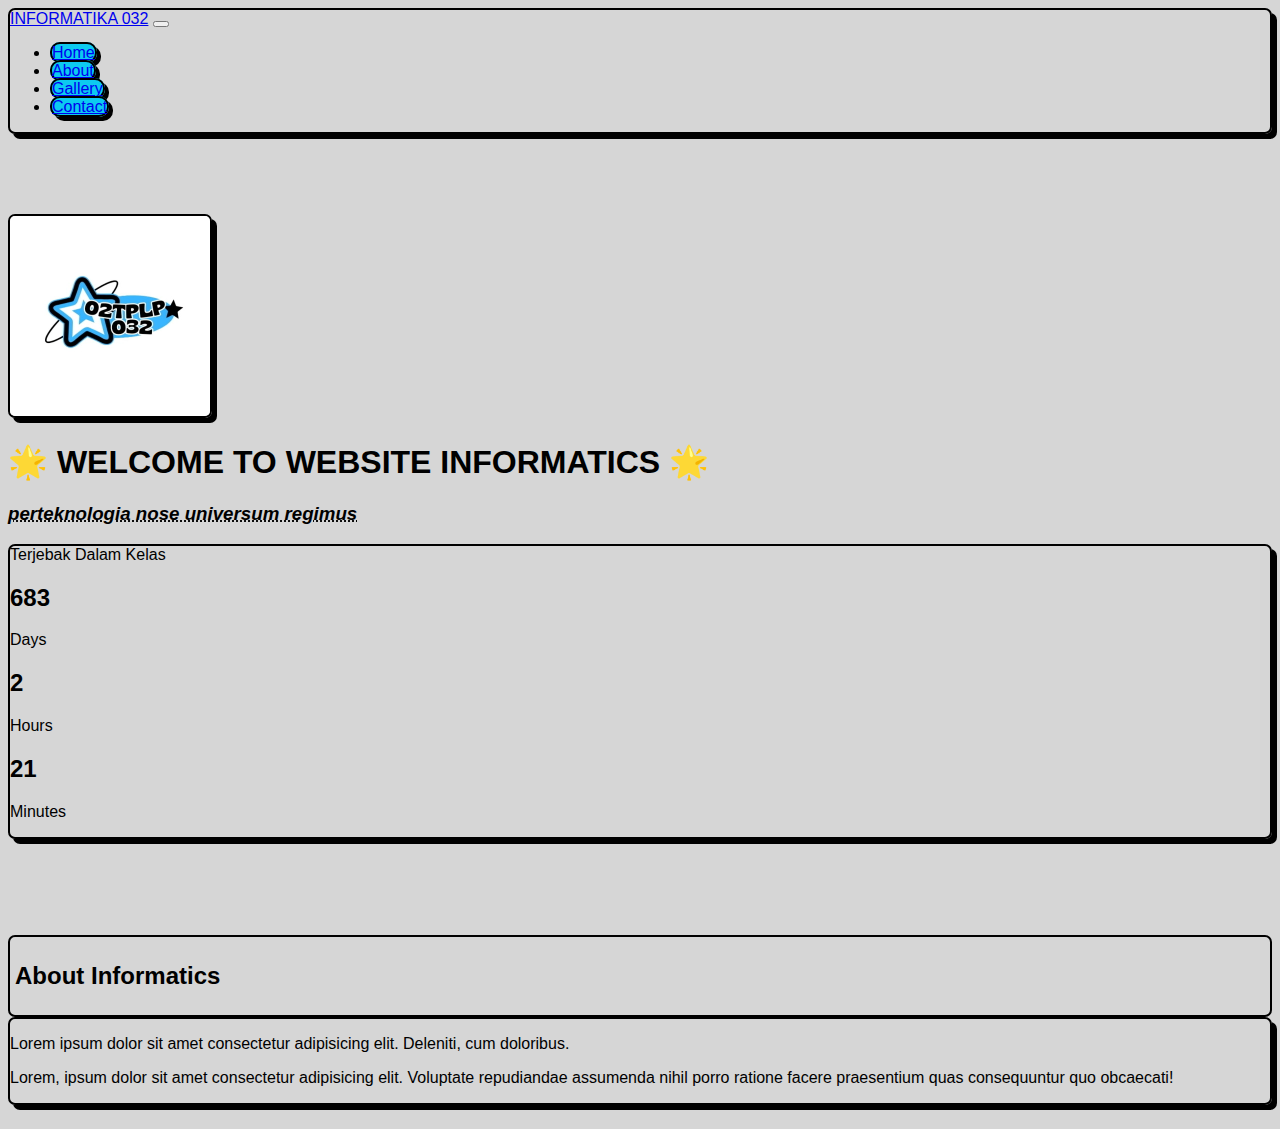
==== commit 022023e1: "s2" ====
--- a/index.html
+++ b/index.html
@@ -1,222 +1,106 @@
 <!DOCTYPE html>
 <html lang="en">
-<head>
-		<meta charset="UTF-8">
-		<meta name="viewport" content="width=device-width, initial-scale=1.0">
-		<link rel="stylesheet" href="https://cdnjs.cloudflare.com/ajax/libs/font-awesome/4.7.0/css/font-awesome.min.css">
-		<link href="https://cdn.jsdelivr.net/npm/bootstrap@5.0.2/dist/css/bootstrap.min.css" rel="stylesheet" integrity="sha384-EVSTQN3/azprG1Anm3QDgpJLIm9Nao0Yz1ztcQTwFspd3yD65VohhpuuCOmLASjC" crossorigin="anonymous">
-		<title>INFORMATICS</title>
-</head>
-<body class="bg-dark">
-		<!-- NAVBAR START -->
-		<nav class="navbar navbar-expand-lg navbar-dark bg-dark text-light">
-				<div class="container-fluid">
-					<img src="assets/logo.png" alt="asda" width="100px" class="me-2">
-					<a class="navbar-brand" href="#"> INFORMATIKA 032</a>
-					<button class="navbar-toggler" type="button" data-bs-toggle="collapse" data-bs-target="#navbarSupportedContent" aria-controls="navbarSupportedContent" aria-expanded="false" aria-label="Toggle navigation">
-						<span class="navbar-toggler-icon"></span>
-					</button>
-					<div class="collapse navbar-collapse" id="navbarSupportedContent">
-						<ul class="navbar-nav me-auto mb-2 mb-lg-0">
-							<li class="nav-item">
-								<a class="nav-link active" aria-current="page" href="/informatics032/">Home</a>
-							</li>
-							<li class="nav-item">
-								<a class="nav-link" href="/informatics032/about.html">About</a>
-							</li>
-							<li class="nav-item dropdown">
-								<a class="nav-link dropdown-toggle" href="#" id="navbarDropdown" role="button" data-bs-toggle="dropdown" aria-expanded="false">
-									Other
-								</a>
-								<ul class="dropdown-menu" aria-labelledby="navbarDropdown">
-										<li><a class="dropdown-item " href="https://discord.gg/uuEtuMpu"><svg xmlns="http://www.w3.org/2000/svg" width="16" height="16" fill="currentColor" class="bi bi-discord" viewBox="0 0 16 16">
-											<path d="M13.545 2.907a13.2 13.2 0 0 0-3.257-1.011.05.05 0 0 0-.052.025c-.141.25-.297.577-.406.833a12.2 12.2 0 0 0-3.658 0 8 8 0 0 0-.412-.833.05.05 0 0 0-.052-.025c-1.125.194-2.22.534-3.257 1.011a.04.04 0 0 0-.021.018C.356 6.024-.213 9.047.066 12.032q.003.022.021.037a13.3 13.3 0 0 0 3.995 2.02.05.05 0 0 0 .056-.019q.463-.63.818-1.329a.05.05 0 0 0-.01-.059l-.018-.011a9 9 0 0 1-1.248-.595.05.05 0 0 1-.02-.066l.015-.019q.127-.095.248-.195a.05.05 0 0 1 .051-.007c2.619 1.196 5.454 1.196 8.041 0a.05.05 0 0 1 .053.007q.121.1.248.195a.05.05 0 0 1-.004.085 8 8 0 0 1-1.249.594.05.05 0 0 0-.03.03.05.05 0 0 0 .003.041c.24.465.515.909.817 1.329a.05.05 0 0 0 .056.019 13.2 13.2 0 0 0 4.001-2.02.05.05 0 0 0 .021-.037c.334-3.451-.559-6.449-2.366-9.106a.03.03 0 0 0-.02-.019m-8.198 7.307c-.789 0-1.438-.724-1.438-1.612s.637-1.613 1.438-1.613c.807 0 1.45.73 1.438 1.613 0 .888-.637 1.612-1.438 1.612m5.316 0c-.788 0-1.438-.724-1.438-1.612s.637-1.613 1.438-1.613c.807 0 1.451.73 1.438 1.613 0 .888-.631 1.612-1.438 1.612"/>
-											</svg>  Discord</a></li>
-										<li><hr class="dropdown-divider"></li>
-									<li><a class="dropdown-item fa fa-instagram" href="https://www.instagram.com/informatics032?igsh=b240N2ZzbWtsMWVs"> Instagram</a></li>
-									<li><a class="dropdown-item fa fa-telegram" href="https://ngl.link/kelas.01tplp0321?fbclid=PAY2xjawGsFw9leHRuA2FlbQIxMQABpiw0AfYtSI9uB6EZMeJYzw9KoI2FYjVwFuw3_3wcOKWe-HNUaOomMtzWAg_aem_nF6i_jDV7vZRcyyAfUvXHA"> Pesan Anonim</a></li>
-								</ul>
-							</li>
-						</ul>
-						<form class="d-flex">
-							<input class="form-control me-2" type="search" placeholder="Search" aria-label="Search">
-							<button class="btn btn-outline-light" type="submit">Search</button>
-						</form>
-					</div>
-				</div>
-		</nav>
-		<!-- NAVBAR END -->
-		<!-- First Layout Start -->
-		<div class="container-fluid text-light">
-			
-			<!-- Carousel image -->
+  <head>
+    <meta charset="UTF-8" />
+    <meta name="viewport" content="width=device-width, initial-scale=1.0" />
+    <!-- bootstrap -->
+    <link href="https://cdn.jsdelivr.net/npm/bootstrap@5.2.3/dist/css/bootstrap.min.css" rel="stylesheet" integrity="sha384-rbsA2VBKQhggwzxH7pPCaAqO46MgnOM80zW1RWuH61DGLwZJEdK2Kadq2F9CUG65" crossorigin="anonymous" />
+    <!-- css -->
+    <link rel="stylesheet" href="style.css" />
+    <title>INFORMATICS</title>
+  </head>
+  <body>
+    <!-- navbar -->
+    <nav class="navbar neos navbar-expand-lg navbar-light bg-light shadow fixed-top">
+      <div class="container">
+        <a class="navbar-brand" href="#">INFORMATIKA 032</a>
+        <button class="navbar-toggler" type="button" data-bs-toggle="collapse" data-bs-target="#navbarNav" aria-controls="navbarNav" aria-expanded="false" aria-label="Toggle navigation">
+          <span class="navbar-toggler-icon"></span>
+        </button>
+        <div class="collapse navbar-collapse" id="navbarNav">
+          <ul class="navbar-nav ms-auto">
+            <li class="nav-item">
+              <a class="nav-link active neo mx-1" aria-current="page" href="#">Home</a>
+            </li>
+            <li class="nav-item">
+              <a class="nav-link neo mx-1" href="#about">About</a>
+            </li>
+            <li class="nav-item">
+              <a class="nav-link neo mx-1" href="#projects">Gallery</a>
+            </li>
+            <li class="nav-item">
+              <a class="nav-link neo mx-1" href="#contact">Contact</a>
+            </li>
+          </ul>
+        </div>
+      </div>
+    </nav>
+    <!-- navbar end -->
 
-			<div id="carouselExampleFade" class="carousel slide carousel-fade" data-bs-ride="carousel">
-				<div class="carousel-inner">
-					<div class="carousel-item active">
-						<img src="https://assets-global.website-files.com/5e9aa66fd3886aa2b4ec01ca/6507a9857dd32ba394160042_19.%20What%20is%20Software%20Engineering.png" class="d-block w-100" alt="pict2"
-						style="height: 350px;">
-					</div>
-					<div class="carousel-item">
-						<img src="assets/q57s7aci.png" class="d-block w-100" alt="pict3"
-						style="height: 350px;">
-					</div>
-				</div>
-				<button class="carousel-control-prev" type="button" data-bs-target="#carouselExampleFade" data-bs-slide="prev">
-					<span class="carousel-control-prev-icon" aria-hidden="true"></span>
-					<span class="visually-hidden">Previous</span>
-				</button>
-				<button class="carousel-control-next" type="button" data-bs-target="#carouselExampleFade" data-bs-slide="next">
-					<span class="carousel-control-next-icon" aria-hidden="true"></span>
-					<span class="visually-hidden">Next</span>
-				</button>
-			</div>
-			<!-- Carousel image END -->
-			 
-			<div>
-				<div class="col-12">
-					<h3 class="text-center mt-4">&#127775 WELCOME TO WEBSITE <span style="color: aquamarine">INFORMATICS</span> &#127775</h3>
-					
-					<!-- Coutdown Start -->
-					
-					<div class="text-center mt-4 bg-dark shadow mx-3">
-						<h3 class="text-danger">&#128187; Terjebak Dalam Kelas &#128187;<h3/>
-						<div class="d-flex p-3 align-items-center rounded justify-content-center">
-							<div class="text-center mx-3">
-								<h2 id="days" class="text-primary">0</h2>
-								<p class="mb-0">Days</p>
-							</div>
-							<div class="text-center mx-3">
-								<h2 id="hours" class="text-primary">0</h2>
-								<p class="mb-0">Hours</p>
-							</div>
-							<div class="text-center mx-3">
-								<h2 id="minutes" class="text-primary">0</h2>
-								<p class="mb-0">Minutes</p>
-							</div>
-						</div>
-					</div>
+    <!-- Jumbotron -->
+    <section class="jumbotron text-center">
+      <div class="container">
+        <div class="row mb-4">
+          <div class="col mb-3">
+            <img src="assets/hha.jpeg" alt="logo" width="200" class="neos bg-info rounded-circle img-thumbnail" />
+          </div>
+          <div class="col-mb-3">
+            <h1 class="display-6">&#127775; WELCOME TO WEBSITE <span class="text-info">INFORMATICS</span> &#127775;</h1>
+            <h3>
+              <abbr title="Melalui teknologi, kami mengatur alam semesta.">
+                <i>perteknologia nose universum regimus</i>
+              </abbr>
+            </h3>
+          </div>
+        </div>
+        <div class="row justify-content-center">
+          <div class="col-md-4">
+            <div class="card neos">
+              <div class="card-header bg-warning text-dark fw-bold">Terjebak Dalam Kelas</div>
+              <div class="card-body d-flex justify-content-between">
+                <div>
+                  <h2 class="card-title" id="days">0</h2>
+                  <p class="card-text">Days</p>
+                </div>
+                <div>
+                  <h2 class="card-title" id="hours">0</h2>
+                  <p class="card-text">Hours</p>
+                </div>
+                <div>
+                  <h2 class="card-title" id="minutes">0</h2>
+                  <p class="card-text">Minutes</p>
+                </div>
+              </div>
+            </div>
+          </div>
+        </div>
+      </div>
+    </section>
+    <!-- Jumbotron end -->
 
-					<!-- Coutdown END -->
-					<h3 class="mt-4 text-center">CLASS <span style="color:aquamarine">01TLPL032</span><h3/>
-					<!-- JADWAL START -->
-					<div class="row table-responsive" style="overflow-x: auto; white-space: nowrap;">
-						<table class="table table-dark table-sm">
-							<h3 class="mt-4 mb-2">&#128197; class <span style="color: aquamarine">schedule</span></h3>
-								<thead class="text-center mt-2">
-									<tr>
-										<th class="table-warning" scope="col">&#129487; Dosen</th>
-										<th class="table-warning" scope="col">&#128218; Nama MATKUL</th>
-										<th class="table-warning" scope="col">&#128198; Hari</th>
-										<th class="table-warning" scope="col">&#128344; Jam</th>
-									</tr>
-								</thead>
-								<tbody class="text-center mt-2">
-									<tr>
-										<th class="table-" scope="row">?</th>
-										<td class="table-">Logika Informatika</td>
-										<td class="table-">Senin</td>
-										<td class="table-">10.30 - 12.10</td>
-									</tr>
-									<tr>
-										<th class="table-" scope="row">?</th>
-										<td class="table-">Basic Academic English</td>
-										<td class="table-">Senin</td>
-										<td class="table-">13.00 - 14.40</td>
-									</tr>
-									<tr>
-										<th class="table-" scope="row">?</th>
-										<td class="table-">Pengantar Teknologi Informasi</td>
-										<td class="table-">Selasa</td>
-										<td class="table-">08.50 - 10.30</td>
-									</tr>
-									<tr>
-										<th class="table-" scope="row">?</th>
-										<td class="table-">Kalkulus I</td>
-										<td class="table-">Selasa</td>
-										<td class="table-">10.30 - 12.10</td>
-									</tr>
-									<tr>
-										<th class="table-" scope="row">?</th>
-										<td class="table-">Algoritma dan Pemrograman I</td>
-										<td class="table-">Rabu</td>
-										<td class="table-">07.10 - 08.50</td>
-									</tr>
-									<tr>
-										<th class="table-" scope="row">?</th>
-										<td class="table-">Pendidikan Pancasila</td>
-										<td class="table-">Rabu</td>
-										<td class="table-">08.50 - 10.30</td>
-									</tr>
-									<tr>
-										<th class="table-" scope="row">?</th>
-										<td class="table-">Fisika Dasar</td>
-										<td class="table-">Rabu</td>
-										<td class="table-">10.30 - 12.10</td>
-									</tr>
-									<tr>
-										<th class="table-" scope="row">?</th>
-										<td class="table-">Pendidikan Agama</td>
-										<td class="table-">Rabu</td>
-										<td class="table-">13.00 - 14.40</td>
-									</tr>
-								</tbody>
-							</table>
-					</div>
-				</div>
-					<!-- JADWAL END -->
-					<!-- GALLERY START -->
-				<div>
-					<h3 class="mt-4 mb-4">&#128248; class <span style="color: aquamarine">gallery</span></h3>
-				<div/>
-				<div class="row text-center">
-					<div id="carouselExampleIndicators" class="carousel slide" data-bs-ride="carousel">
-						<div class="carousel-indicators">
-							<button type="button" data-bs-target="#carouselExampleIndicators" data-bs-slide-to="0" class="active" aria-current="true" aria-label="Slide 1"></button>
-							<button type="button" data-bs-target="#carouselExampleIndicators" data-bs-slide-to="1" aria-label="Slide 2"></button>
-							<button type="button" data-bs-target="#carouselExampleIndicators" data-bs-slide-to="2" aria-label="Slide 3"></button>
-							<button type="button" data-bs-target="#carouselExampleIndicators" data-bs-slide-to="3" aria-label="Slide 4"></button>
-						</div>
-						<div class="carousel-inner mt-2">
-							<div class="carousel-item active">
-								<img src="assets/kelas0.jpg" class="w-100" alt="kelas0">
-							</div>
-							<div class="carousel-item">
-								<img src="assets/kelas2.jpg" class="w-100" alt="kelas2">
-							</div>
-							<div class="carousel-item">
-								<img src="assets/kelas3.jpg" class="w-100" alt="kelas3">
-							</div>
-							<div class="carousel-item">
-								<img src="assets/kelas4.jpg" class="w-100" alt="kelas4">
-							</div>
-						</div>
-						<button class="carousel-control-prev" type="button" data-bs-target="#carouselExampleIndicators" data-bs-slide="prev">
-							<span class="carousel-control-prev-icon" aria-hidden="true"></span>
-							<span class="visually-hidden">Previous</span>
-						</button>
-						<button class="carousel-control-next" type="button" data-bs-target="#carouselExampleIndicators" data-bs-slide="next">
-							<span class="carousel-control-next-icon" aria-hidden="true"></span>
-							<span class="visually-hidden">Next</span>
-						</button>
-					</div>
-				</div>
-				<!-- GALLERY END -->
+    <!-- About -->
+    <section id="about">
+      <div class="container">
+        <div class="row text-center justify-content-center">
+          <div class="col-md-6 mb-5 nes bg-info">
+            <h2>About Informatics</h2>
+          </div>
+        </div>
+        <div class="row justify-content-evenly bg-light text-center neos pt-4">
+          <div class="col-md-4">
+            <p>Lorem ipsum dolor sit amet consectetur adipisicing elit. Deleniti, cum doloribus.</p>
+          </div>
+          <div class="col-md-4">
+            <p>Lorem, ipsum dolor sit amet consectetur adipisicing elit. Voluptate repudiandae assumenda nihil porro ratione facere praesentium quas consequuntur quo obcaecati!</p>
+          </div>
+        </div>
+      </div>
+    </section>
+    <!-- About End -->
 
-				<div class="card bg-dark mt-5">
-					<div class="card-body">
-						<blockquote class="blockquote mb-0">
-						<p>Copyright © 2024</p>
-						<footer class="blockquote-footer">Made with by Sendi</footer>
-						</blockquote>
-					</div>
-				</div>
-
-			</div>
-		</div>
-		
-		<!-- First Layout End -->
-		<script src="https://cdn.jsdelivr.net/npm/bootstrap@5.0.2/dist/js/bootstrap.bundle.min.js" integrity="sha384-MrcW6ZMFYlzcLA8Nl+NtUVF0sA7MsXsP1UyJoMp4YLEuNSfAP+JcXn/tWtIaxVXM" crossorigin="anonymous"></script>
-		<script src="time.js"></script>
-</body>
-</html>+    <!-- javascript -->
+    <script src="time.js"></script>
+    <!-- bootstrap -->
+    <script src="https://cdn.jsdelivr.net/npm/bootstrap@5.2.3/dist/js/bootstrap.bundle.min.js" integrity="sha384-kenU1KFdBIe4zVF0s0G1M5b4hcpxyD9F7jL+jjXkk+Q2h455rYXK/7HAuoJl+0I4" crossorigin="anonymous"></script>
+  </body>
+</html>
--- a/style.css
+++ b/style.css
@@ -0,0 +1,39 @@
+* {
+  font-family: "Inter", sans-serif;
+}
+.neo {
+  border: 2px solid black;
+  background-color: #0dcaf0;
+  border-radius: 10px;
+  box-shadow: 4px 4px 0px black; /* Shadow muncul saat tidak dihover */
+  transition: all 0.2s ease;
+  cursor: pointer; /* Pointer cursor saat hover */
+  position: relative; /* Untuk memastikan transform bekerja dengan baik */
+}
+
+.neo:hover,
+.neo:focus {
+  transform: translate(4px, 4px); /* Geser tombol ke kanan bawah */
+  box-shadow: none;
+}
+
+.neos {
+  border: 2px solid black;
+  box-shadow: 5px 5px 0px black;
+  border-radius: 7px;
+}
+
+.nes {
+  border: 2px solid black;
+  border-radius: 7px;
+  padding: 5px 5px;
+}
+
+section {
+  padding-top: 5rem;
+  padding-bottom: 1rem;
+}
+
+body {
+  background-color: #d6d6d6;
+}
